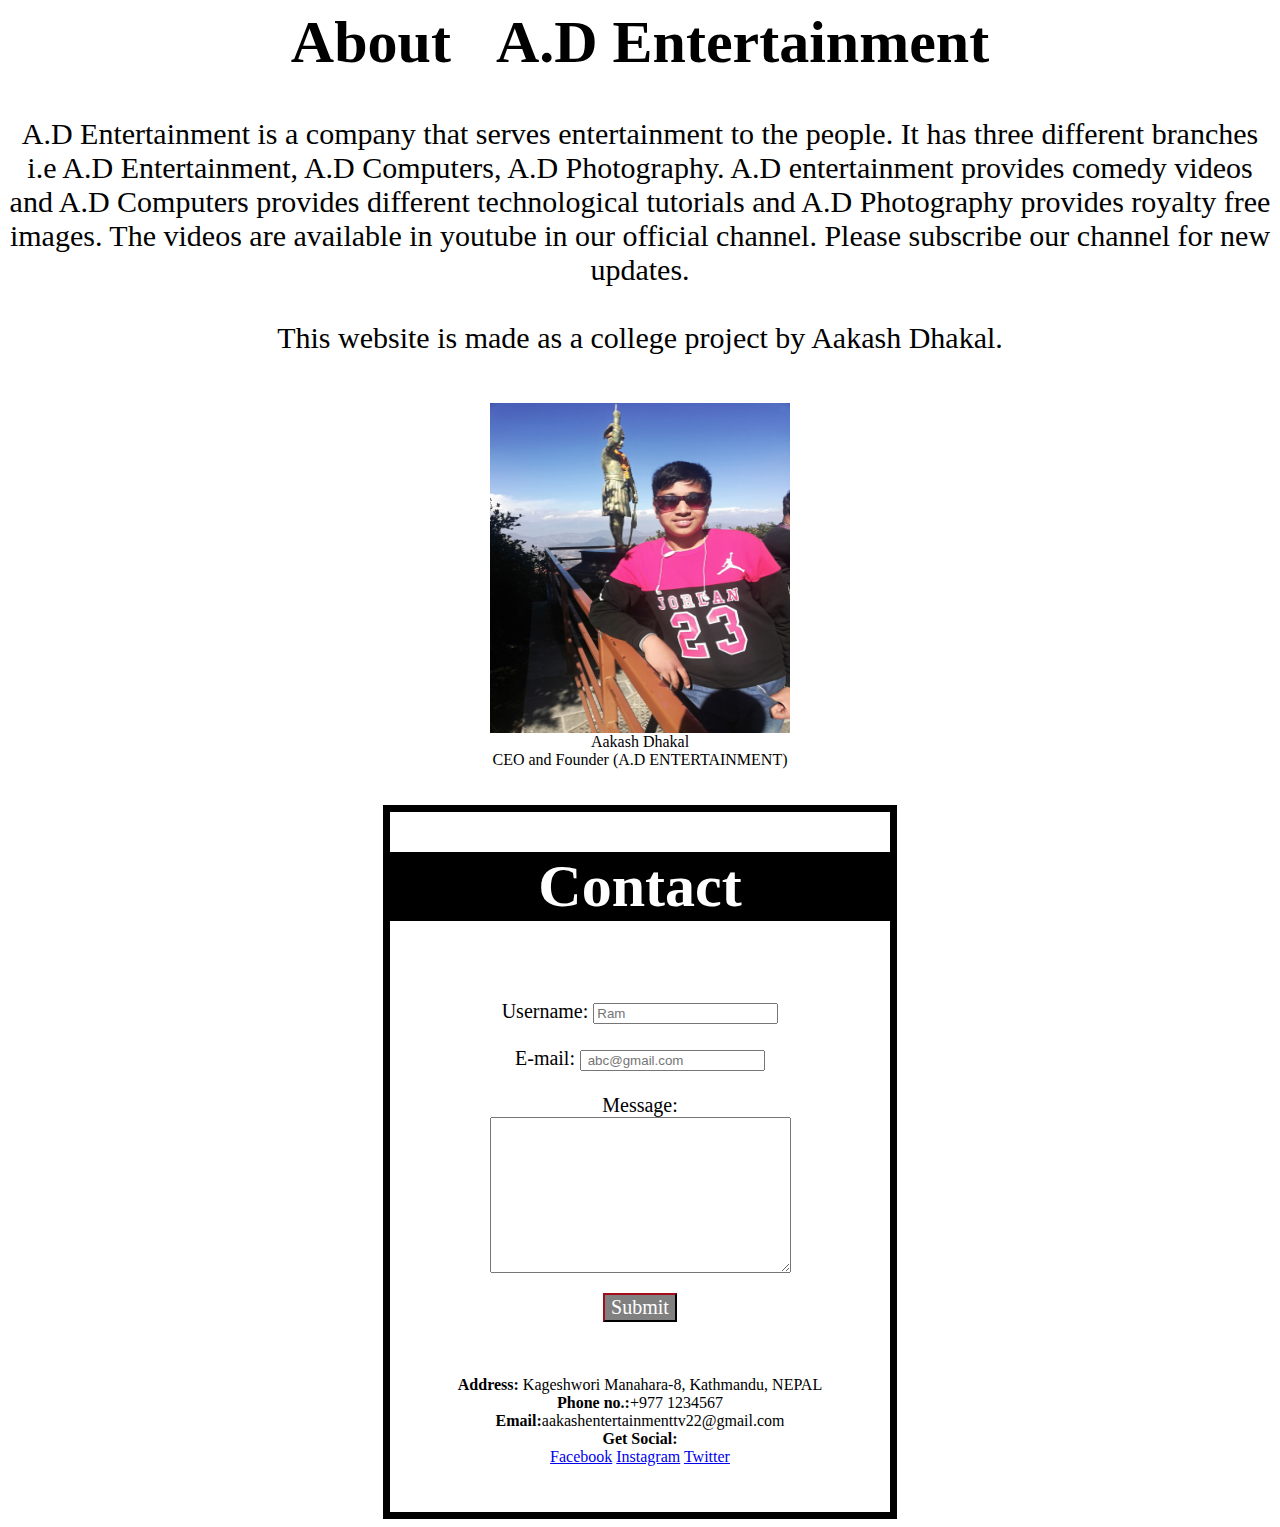
==== contact.html @ a147bafa "Add files via upload" ====
<html>
<head>
<link rel="stylesheet" href="style.css">
</head>
<body>
	<center><h1 style="color:black;font-family:magneto;font-size:60px;">About&nbsp&nbsp&nbspA.D Entertainment</h1>
	<p style="color:black;font-family:fantasy;font-size:30px;">A.D Entertainment is a company that serves entertainment to the people. It has three different branches i.e A.D Entertainment, A.D Computers, A.D Photography. A.D entertainment provides comedy videos and A.D Computers provides different technological tutorials and A.D Photography provides royalty free images. The videos are available in youtube in our official channel. Please subscribe our channel for new updates. <br><br>This website is made as a college project by Aakash Dhakal.</p><br>
	<img src="aakash.jpg" type="image/jpg" width="300px" height="330px"><br>Aakash Dhakal<br>CEO and Founder (A.D ENTERTAINMENT)<br><br><br>
	<div class="contact">
	<center><h1 style="color:white;font-family:magneto;font-size:60px;background-color:black;">Contact</h1><br>
		<p>Username: <input type="text" name="firstname" placeholder="Ram" required><br><br>
		E-mail: <input type="email" name="firstname" placeholder=" abc@gmail.com" required><br><br>
		Message:<br> <textarea rows=10 cols=35></textarea><br></p>
		<input type="submit" value="Submit" class="submit"><br><br><br><br>
			    <b>Address:</b></i> Kageshwori Manahara-8, Kathmandu, NEPAL<br>
				<b>Phone no.:</b>+977 1234567<br>
				<b>Email:</b>aakashentertainmenttv22@gmail.com<br>
				<b>Get Social:</b><br>
					<a href="#">Facebook</a>
					<a href="#">Instagram</i></a>
					<a href="#">Twitter</a>
	</div>
		<style>
		.contact
		{
			background-color: white;
			box-sizing: content-box;
			width: 500px;
			height: 700px;
			border: 7px solid black;
			margin: auto;
		}
		.contact p
		{
			font-size: 20px;
			font-family: impact;
		}
		.contact input.submit:hover
		{
			color: black;
			background-color: #AA7F4F;
		}
		.contact input.submit
		{
			color: white;
			background-color: gray;
			border-color: #4F060E ;
			font-family: Stencil Std;
			font-size: 20px;
		}
		.contact-info
		{
			float: right;
			background: #efefef;
			padding-top: 40px;
			padding-bottom: 40px;
			color: black;
			
		}
		.contact-info a
		{
			margin: 10px;
			font-weight: bold;
		}
		</style>	
		</div>
</body>
</html>
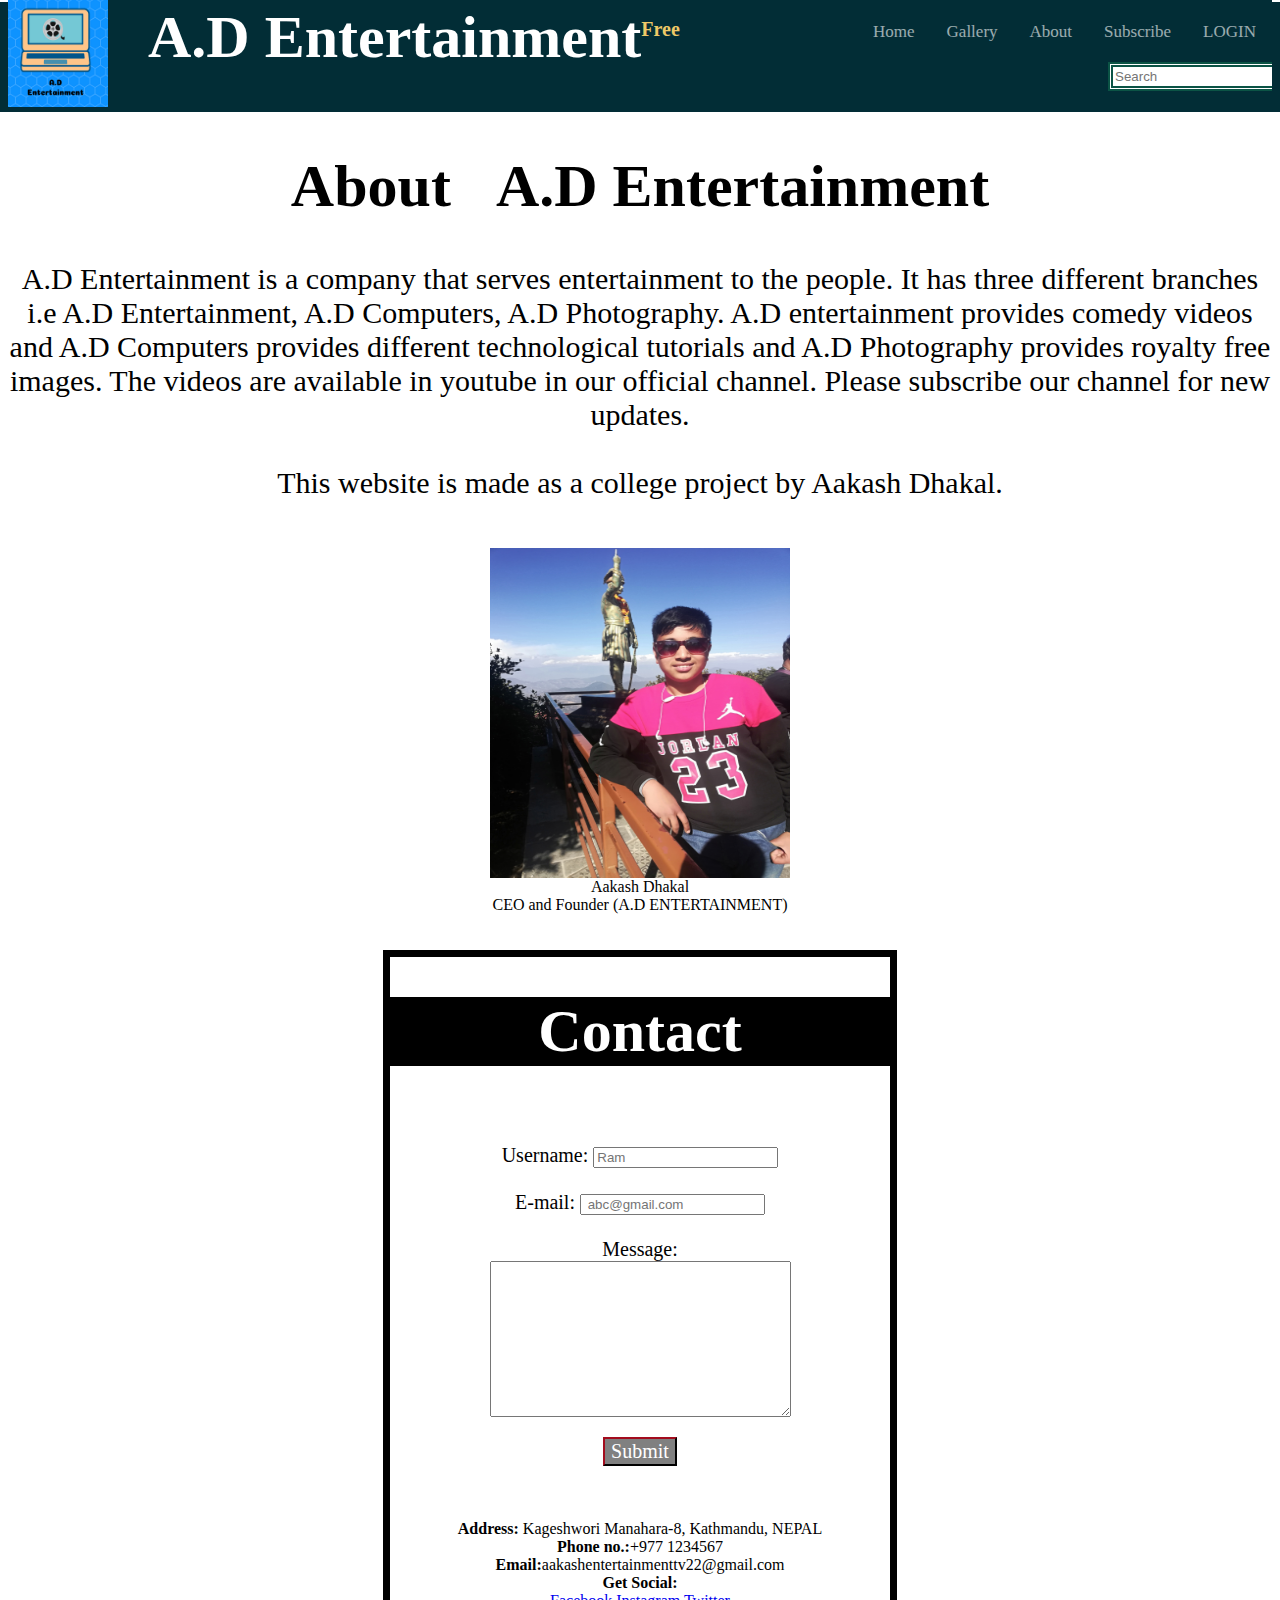
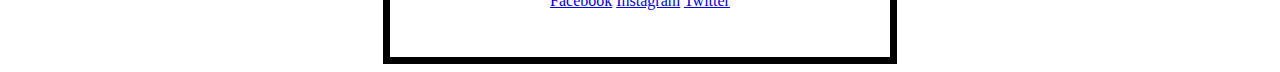
==== commit 69460b93: "Add files via upload" ====
--- a/contact.html
+++ b/contact.html
@@ -3,6 +3,21 @@
 <link rel="stylesheet" href="style.css">
 </head>
 <body>
+<html>
+<body>
+<div class="topnav" type="navbar">
+	<a href="login.html">LOGIN</a>
+	<a href="https://www.youtube.com/channel/UCNRs_NtDNlBcbuXf74YcQNA">Subscribe</a> 
+	<a href="contact.html">About</a>
+	<a href="gallery.html">Gallery</a>
+	<a href="home.html">Home</a>
+	<img src="A.D.png" type="image/png">
+	<h1>A.D Entertainment<sup style="font-size:20px;font-family:papyrus;color:#edc967">Free</sup></h1>
+	<input type="text" placeholder="Search">
+	<button type="submit" ><i class="fa fa-search"></i></button>
+</div>
+<div class="vl"></div>
+<div class="vl"></div>
 	<center><h1 style="color:black;font-family:magneto;font-size:60px;">About&nbsp&nbsp&nbspA.D Entertainment</h1>
 	<p style="color:black;font-family:fantasy;font-size:30px;">A.D Entertainment is a company that serves entertainment to the people. It has three different branches i.e A.D Entertainment, A.D Computers, A.D Photography. A.D entertainment provides comedy videos and A.D Computers provides different technological tutorials and A.D Photography provides royalty free images. The videos are available in youtube in our official channel. Please subscribe our channel for new updates. <br><br>This website is made as a college project by Aakash Dhakal.</p><br>
 	<img src="aakash.jpg" type="image/jpg" width="300px" height="330px"><br>Aakash Dhakal<br>CEO and Founder (A.D ENTERTAINMENT)<br><br><br>
--- a/style.css
+++ b/style.css
@@ -0,0 +1,511 @@
+.topnav
+{
+	background-color:#022D36;
+	overflow: hidden;
+	margin-top: -10px;
+	width: 100%;
+	margin-right: auto;
+    margin-left: auto;
+}
+.topnav a 
+{
+  float: right;
+  color: white;
+  text-align: center;
+  padding: 14px 16px;
+  text-decoration: none;
+  font-size: 17px;
+  margin-top: 10px;
+  font-family: Painter;
+  opacity: 0.6;
+}
+.topnav a:hover
+{
+  background-color: #943126;
+  color: white;
+  opacity: 1;
+  transition: 0.3s;
+  transform: scale(1.1);
+}
+.topnav img
+{
+	height: 109px;
+	width: 100px;
+	margin-bottom: -9px;
+}
+.topnav h1
+{
+	margin-left: 140px;
+	color: white;
+	margin-top: -95px;
+	font-family: painter;
+	font-size: 60px;
+}
+.topnav h3
+{
+	margin-left: 140px;
+	color: white;
+	margin-top: -50px;
+	font-family: Magneto;
+}
+.topnav input
+{
+	margin-left: 1100px;
+	border: 5px double;
+	border-color: #0B5345;
+	margin-top: -50px;
+	width: 195px;
+	padding: 2px;
+}
+.topnav button:hover
+{
+	color: yellow;
+	background-color: #78281F;
+    transform: scale(1.1);
+	transition: 0.5s;
+}
+.topnav button
+{
+	color: white;
+	background-color: gray;
+	border-color: green;
+	margin-left: 1290px;
+	margin-top: -50px;
+	padding: 6px;
+	padding-right: 10px;
+	padding-bottom: 6px;
+}
+.login
+{
+	background-color: #D6D608;
+	box-sizing: content-box;
+	width: 570px;
+	height: 530px;
+	border: 10px solid black;
+	margin: auto;
+	margin-top: 10px;
+}
+.login h1
+{
+	font-family: Painter;
+	font-size: 50px;
+	color:white ;
+	background-color: #400000;
+	padding: 5px;
+	
+}
+.login input
+{
+	border: 2px solid black;
+	
+}
+.login input:focus
+{
+	background-color: #E0E1EF;
+}
+.login input.submit
+{
+	color: white;
+	background-color: #0C4226;
+	border-color: green;
+	font-family: Courier;
+	font-size: 20px;
+	border: 2px solid #0C0F42;
+	border-radius: 20px;
+}
+.login p
+{
+	font-size: 20px;
+	font-family: Courier;
+}
+.login input.submit:hover
+{
+	background-color: #420C0C;
+}
+#b
+{
+	text-decoration: none;
+	color: black
+}
+#b:hover
+{
+	color:#19006D;
+}
+.vl 
+{
+  border-left: 10px solid #022D36;
+  height: 110px;
+  margin-left: -10px;
+  margin-top: -110px;
+}
+.vl 
+{
+  border-right: 10px solid #022D36;
+  height: 110px;
+  margin-right: -8px;
+  margin-top: -110px;
+}
+#myBtn {
+	display: hidden;
+	position: fixed; 
+	bottom: 20px; 
+	right: 30px; 
+	z-index: 99; 
+	border: none; 
+	outline: none; 
+	background-color: #022D36; 
+	color: white; 
+	cursor: pointer; 
+	padding: 15px; 
+	border-radius: 10px; 
+	font-size: 18px; 
+}
+
+#myBtn:hover {
+	background-color:#943126; 
+	opacity: 1;
+	transition: 0.3s;
+	transform: scale(1.1);
+}
+::-webkit-scrollbar {
+  width: 10px;
+} 
+/* Handle */
+::-webkit-scrollbar-thumb {
+  background: #234f1e; 
+  border-radius: 10px;
+}
+::-webkit-scrollbar-track {
+  box-shadow: inset 0 0 5px grey;
+  border-radius: 10px;
+}
+/* Handle on hover */
+::-webkit-scrollbar-thumb:hover {
+  background: #943126; 
+}
+.footer {
+	background-color: #808588;
+	padding: 9px;
+	text-align: center;
+	color: white;
+	bottom:-20px;
+	width: 100%;
+	margin-left: -10px;
+	margin-top: 20px;
+	z-index: $zindex-fixed;
+	position: relative;
+}
+.footer a
+{
+	text-decoration: none;
+	float: left;
+	padding-left: 20px;
+	color: white;
+}
+.row {
+  display: flex;
+}
+
+.column {
+  width: 25%;
+  margin: 5px;
+  float: left;
+  border: solid 5px #3333FF;
+}
+.column:hover
+{
+	opacity: 0.7;
+	transform: scale(1.01);
+	transition: 0.5s;
+}
+.row:after 
+{
+  content: "";
+  clear: both;
+  display: table;
+}
+@media screen and (max-width: 500px) {
+  .column {
+    width: 100%;
+  }
+}
+iframe
+{
+	border: 10px solid #3333FF ;
+	margin: 55px;
+	width: 40%;
+}
+h1
+{
+	font-size: 35px;
+	font-family: Courier;
+}
+.btn
+{
+	float: right;
+	color: white;
+	text-align: center;
+	text-decoration: none;
+	font-size: 17px;
+	margin-top: -56px;
+	font-family: Painter;
+	margin-right: 30px;
+	background-color: #022D36;
+	color: white;
+	border: none;
+	border-radius: 10px;
+	padding: 10px;
+}
+.btn:hover
+{
+  background-color: #4632C1;
+  color: white;
+  opacity: 1;
+  transition: 0.3s;
+  transform: scale(1.1);
+}
+.container {
+  display: block;
+  position: relative;
+  padding-left: 35px;
+  cursor: pointer;
+  font-size: 22px;
+  -webkit-user-select: none;
+  -moz-user-select: none;
+  -ms-user-select: none;
+  user-select: none;
+  margin-right: 50px;
+}
+.container input {
+  position: absolute;
+  opacity: 0;
+  cursor: pointer;
+  height: 0;
+  width: 0;
+}
+.checkmark {
+  position: absolute;
+  top: 0;
+  left: 0;
+  height: 20px;
+  width: 20px;
+  background-color: #022D36;
+  margin-left: 440px;
+  border-radius: 50px;
+  margin-top: 2px;
+}
+.container:hover input ~ .checkmark {
+  background-color: #08687C;
+}
+.container input:checked ~ .checkmark {
+  background-color: #943126;
+}
+.checkmark:after {
+  content: "";
+  position: absolute;
+  display: none;
+}
+.container input:checked ~ .checkmark:after {
+  display: block;
+}
+.container .checkmark:after {
+  left: 6px;
+  top: 2px;
+  width: 5px;
+  height: 10px;
+  border: solid white;
+  border-width: 0 3px 3px 0;
+  -webkit-transform: rotate(45deg);
+  -ms-transform: rotate(45deg);
+  transform: rotate(45deg);
+}
+.fb
+{
+	background-color:#3B5998;
+	color: white;
+	text-decoration: none;
+	margin: 5px;
+	padding:6px;
+	border: 1px solid black;
+}
+.twitter
+{
+	background-color:#55ACEE;
+	color: white;
+	text-decoration: none;
+	margin: 5px;
+	padding:6px;
+	border: 1px solid black;
+}
+.google
+{
+	background-color:#dd4b39;
+	color: white;
+	text-decoration: none;
+	margin: 5px;
+	padding:6px;
+	border: 1px solid black;
+}
+.col
+{
+	font-family: comic sans ms
+}
+.fb:hover
+{
+  opacity: 0.9;
+}
+.twitter:hover
+{
+  opacity: 0.9;
+}
+.google:hover
+{
+  opacity: 0.9;
+}
+.signup
+{
+	background-color: #D6D608;
+	box-sizing: content-box;
+	width: 670px;
+	height: 830px;
+	border: 10px solid black;
+	margin: auto;
+	margin-top: 10px;
+}
+.signup h1
+{
+	font-family: Painter;
+	font-size: 50px;
+	color:white ;
+	background-color: #400000;
+	padding: 5px;
+	
+}
+.signup input
+{
+	border: 2px solid black;
+	
+}
+.signup input:focus
+{
+	background-color: #E0E1EF;
+}
+.signup input.submit
+{
+	color: white;
+	background-color: #0C4226;
+	border-color: green;
+	font-family: Courier;
+	font-size: 20px;
+	border: 2px solid #0C0F42;
+	border-radius: 20px;
+}
+.signup p
+{
+	font-size: 20px;
+	font-family: Courier;
+}
+.signup input.submit:hover
+{
+	background-color: #420C0C;
+}
+#b
+{
+	text-decoration: none;
+	color: black
+}
+#b:hover
+{
+	color:#19006D;
+}
+select {
+  height: 40px;
+  font-size: 80%;
+  font-weight: bold;
+  cursor: pointer;
+  border-radius: 0;
+  background-color: #022D36;
+  border: none;
+  color: white;
+  padding: 10px;
+  padding-right: 38px;
+  appearance: none;
+  -webkit-appearance: none;
+  -moz-appearance: none;
+  transition: color 0.3s ease, background-color 0.3s ease;
+  width: 200px;
+}
+select::-ms-expand {
+  display: none; 
+}
+select:hover,
+select:focus {
+  color: white;
+  background-color: #943126;
+}
+.dob_selector
+{
+	width: 150px;
+}
+.radio {
+  display: inline-block;
+  position: relative;
+  padding-left: 35px;
+  margin-bottom: 12px;
+  cursor: pointer;
+  font-size: 22px;
+  -webkit-user-select: none;
+  -moz-user-select: none;
+  -ms-user-select: none;
+  user-select: none;
+}
+
+/* Hide the browser's default radio button */
+.radio input {
+  position: absolute;
+  opacity: 0;
+  cursor: pointer;
+}
+
+/* Create a custom radio button */
+.active {
+  position: absolute;
+  top: 0;
+  left: 0;
+  height: 25px;
+  width: 25px;
+  background-color: #eee;
+  border-radius: 50%;
+}
+
+/* On mouse-over, add a grey background color */
+.radio:hover input ~ .active {
+  background-color: #ccc;
+}
+
+/* When the radio button is checked, add a blue background */
+.radio input:checked ~ .active {
+  background-color: #943126;
+}
+
+/* Create the indicator (the dot/circle - hidden when not checked) */
+.active:after {
+  content: "";
+  position: absolute;
+  display: none;
+}
+
+/* Show the indicator (dot/circle) when checked */
+.radio input:checked ~ .active:after {
+  display: block;
+}
+
+/* Style the indicator (dot/circle) */
+.radio .active:after {
+ 	top: 3.2px;
+	left: 3.6px;
+	width: 19px;
+	height: 19px;
+	border-radius: 50%;
+	background: white;
+}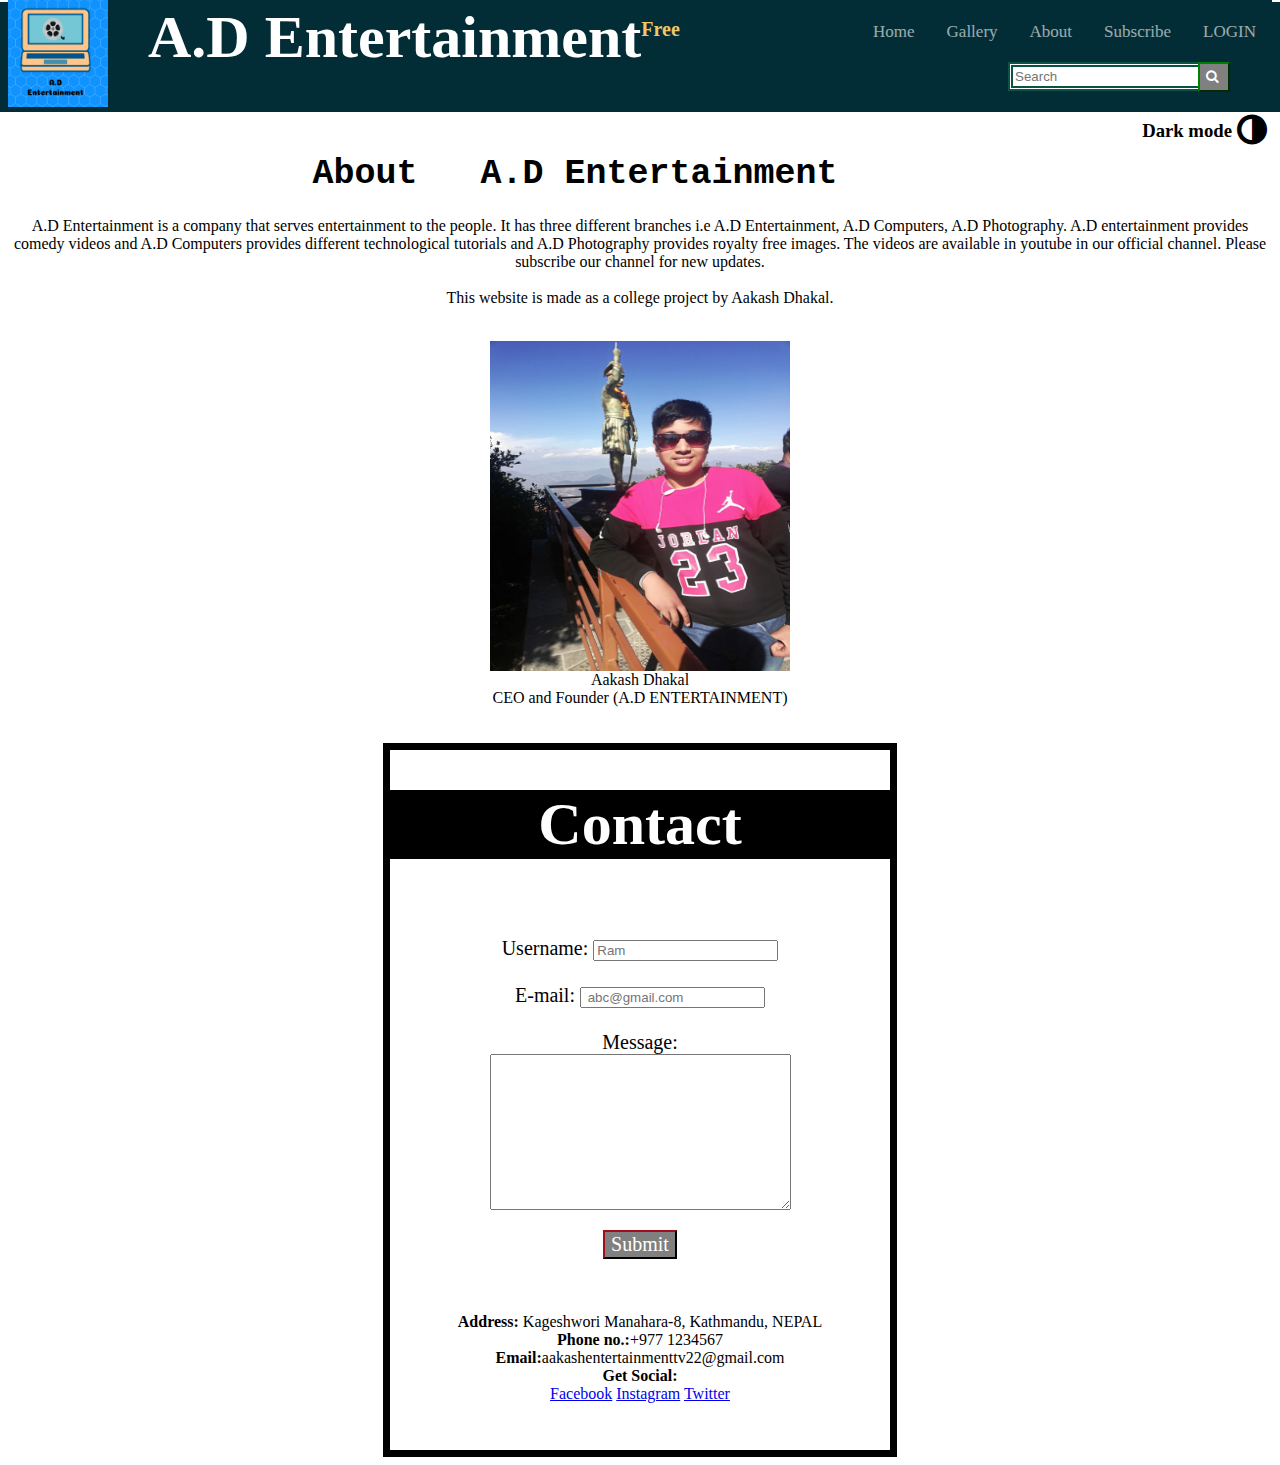
==== commit e5052927: "Add files via upload" ====
--- a/contact.html
+++ b/contact.html
@@ -1,6 +1,12 @@
 <html>
 <head>
-<link rel="stylesheet" href="style.css">
+<meta charset="UTF-8">
+<meta name="viewport" content="width=device-width, initial-scale=1.0">
+<script src="https://ajax.googleapis.com/ajax/libs/jquery/2.1.1/jquery.min.js"></script>
+<link rel="icon" href="favicon.ico" type="image/icon" sizes="16x16">
+<link  id="theme" rel="stylesheet" href="style.css">
+<script type="text/javascript" src="main.js"></script>
+<link rel="stylesheet" href="https://cdnjs.cloudflare.com/ajax/libs/font-awesome/4.7.0/css/font-awesome.min.css">
 </head>
 <body>
 <html>
@@ -18,8 +24,11 @@
 </div>
 <div class="vl"></div>
 <div class="vl"></div>
-	<center><h1 style="color:black;font-family:magneto;font-size:60px;">About&nbsp&nbsp&nbspA.D Entertainment</h1>
-	<p style="color:black;font-family:fantasy;font-size:30px;">A.D Entertainment is a company that serves entertainment to the people. It has three different branches i.e A.D Entertainment, A.D Computers, A.D Photography. A.D entertainment provides comedy videos and A.D Computers provides different technological tutorials and A.D Photography provides royalty free images. The videos are available in youtube in our official channel. Please subscribe our channel for new updates. <br><br>This website is made as a college project by Aakash Dhakal.</p><br>
+<label class="switch">
+<span type="submit" onclick="dark()"id="theme-toggler" class="dark"><i class="fa fa-adjust"></i><span>
+</label><br><h3 style="float:right; margin-top:-10px">Dark mode</h3>
+	<center><h1>About&nbsp&nbsp&nbspA.D Entertainment</h1>
+	<p>A.D Entertainment is a company that serves entertainment to the people. It has three different branches i.e A.D Entertainment, A.D Computers, A.D Photography. A.D entertainment provides comedy videos and A.D Computers provides different technological tutorials and A.D Photography provides royalty free images. The videos are available in youtube in our official channel. Please subscribe our channel for new updates. <br><br>This website is made as a college project by Aakash Dhakal.</p><br>
 	<img src="aakash.jpg" type="image/jpg" width="300px" height="330px"><br>Aakash Dhakal<br>CEO and Founder (A.D ENTERTAINMENT)<br><br><br>
 	<div class="contact">
 	<center><h1 style="color:white;font-family:magneto;font-size:60px;background-color:black;">Contact</h1><br>
--- a/style.css
+++ b/style.css
@@ -50,7 +50,7 @@
 }
 .topnav input
 {
-	margin-left: 1100px;
+	margin-left: 1000px;
 	border: 5px double;
 	border-color: #0B5345;
 	margin-top: -50px;
@@ -69,7 +69,7 @@
 	color: white;
 	background-color: gray;
 	border-color: green;
-	margin-left: 1290px;
+	margin-left: 1190px;
 	margin-top: -50px;
 	padding: 6px;
 	padding-right: 10px;
@@ -508,4 +508,18 @@
 	height: 19px;
 	border-radius: 50%;
 	background: white;
+}
+.dark-mode {
+  background-color: #131313;
+  color: white;
+}
+.dark
+{
+	font-size: 35px;
+	margin: 5px;
+	right: 0px;
+}
+.switch
+{
+	float: right;
 }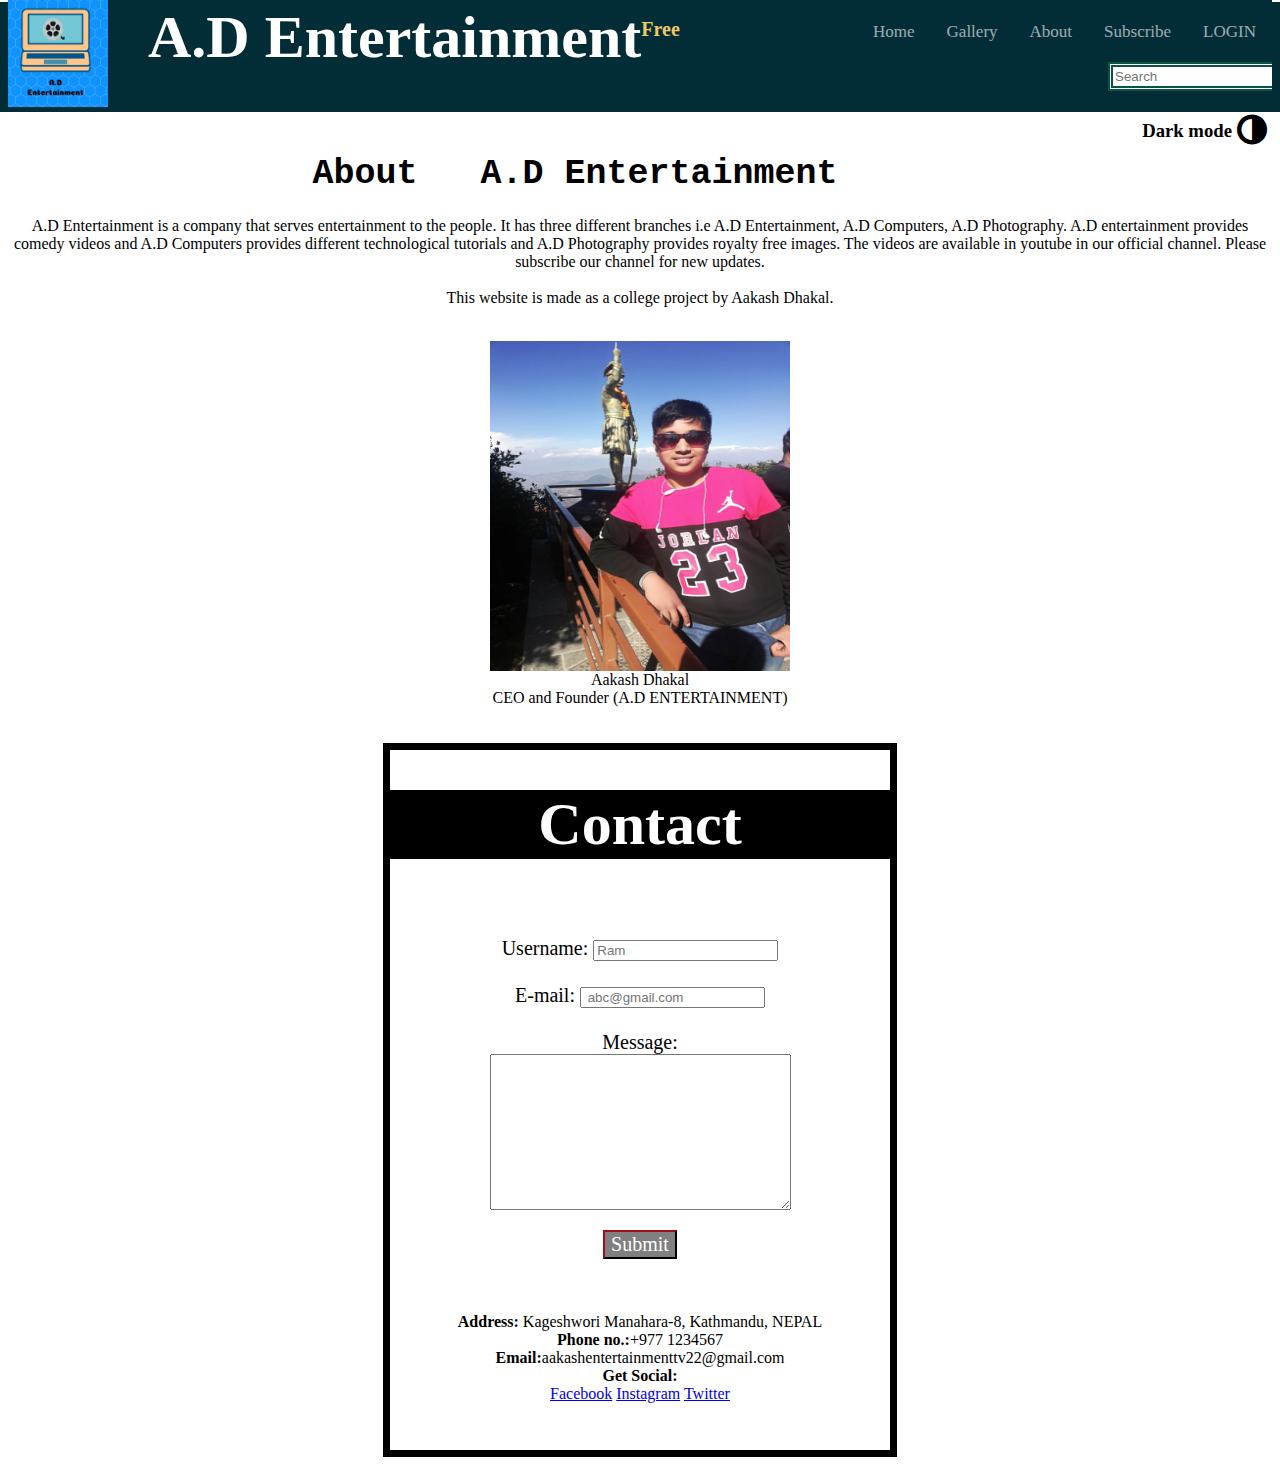
==== commit a7a41af4: "Add files via upload" ====
--- a/contact.html
+++ b/contact.html
@@ -11,14 +11,16 @@
 <body>
 <html>
 <body>
-<div class="topnav" type="navbar">
+<div class="topnav" type="navbar" id="myTopnav">
 	<a href="login.html">LOGIN</a>
 	<a href="https://www.youtube.com/channel/UCNRs_NtDNlBcbuXf74YcQNA">Subscribe</a> 
 	<a href="contact.html">About</a>
 	<a href="gallery.html">Gallery</a>
 	<a href="home.html">Home</a>
 	<img src="A.D.png" type="image/png">
-	<h1>A.D Entertainment<sup style="font-size:20px;font-family:papyrus;color:#edc967">Free</sup></h1>
+	<h1>A.D Entertainment<sup style="font-size:20px;font-family:papyrus;color:#edc967" id="free">Free</sup></h1>
+  <a href="#" class="icon" onclick="myFunction()">
+    <i class="fa fa-bars"></i></a>
 	<input type="text" placeholder="Search">
 	<button type="submit" ><i class="fa fa-search"></i></button>
 </div>
--- a/style.css
+++ b/style.css
@@ -50,11 +50,11 @@
 }
 .topnav input
 {
-	margin-left: 1000px;
+	margin-left: 1100px;
 	border: 5px double;
 	border-color: #0B5345;
 	margin-top: -50px;
-	width: 195px;
+	width: 200px;
 	padding: 2px;
 }
 .topnav button:hover
@@ -69,11 +69,14 @@
 	color: white;
 	background-color: gray;
 	border-color: green;
-	margin-left: 1190px;
+	margin-left: 1290px;
 	margin-top: -50px;
 	padding: 6px;
 	padding-right: 10px;
 	padding-bottom: 6px;
+}
+.topnav .icon {
+  display: none;
 }
 .login
 {
@@ -522,4 +525,94 @@
 .switch
 {
 	float: right;
+}
+.loader {
+  border: 16px solid #f3f3f3;
+  border-radius: 50%;
+  border-top: 16px solid blue;
+  border-right: 16px solid green;
+  border-bottom: 16px solid red;
+  width: 120px;
+  height: 120px;
+  -webkit-animation: spin 2s linear infinite;
+  animation: spin 2s linear infinite;
+  position: center;
+}
+
+@-webkit-keyframes spin {
+  0% { -webkit-transform: rotate(0deg); }
+  100% { -webkit-transform: rotate(360deg); }
+}
+
+@keyframes spin {
+  0% { transform: rotate(0deg); }
+  100% { transform: rotate(360deg); }
+}
+@media only screen and (max-width: 768px) {
+ .topnav h1 {
+	font-size: 33px;
+	float:left;
+	padding-top: 10px;
+	margin-top: -65px;
+	padding-right: 15px;
+  }
+  .topnav img
+  {
+	  height:90px;
+	  width: 90px;
+	  float: left;
+  }
+  .topnav a:hover
+  {
+	  background-color: transparent;
+  }
+  .topnav input
+  {
+	  margin-left: 435px;
+	  margin-top: -25px;
+	  height: 25px;
+	  width: 55px;
+  }
+  .topnav button
+  {
+	  margin-left: 490px;
+	  margin-top: -25px;
+	  height: 23px;
+	  width: 23px;
+	  padding-bottom: 16px;
+	  padding-right: 15px;
+	  background: transparent;
+	  border: none;
+	  
+  }
+}
+
+
+@media screen and (max-width: 768px) {
+  .topnav a {display: none;}
+  .topnav a.icon {
+    float: right;
+    display: block;
+	margin-top: -100px;
+	margin-right: -15px;
+  }
+}
+
+@media screen and (max-width: 768px) {
+  .topnav.responsive {position: relative;}
+  .topnav.responsive .icon {
+    position: absolute;
+    right: 0;
+    top: 0;
+	float: left;
+	margin-right: -15px;
+  }
+  .topnav.responsive a {
+    float: right;
+    display: block;
+    text-align: right;
+	font-size: 13px;
+	margin-top: -8px;
+	margin-right: 10px;
+  }
 }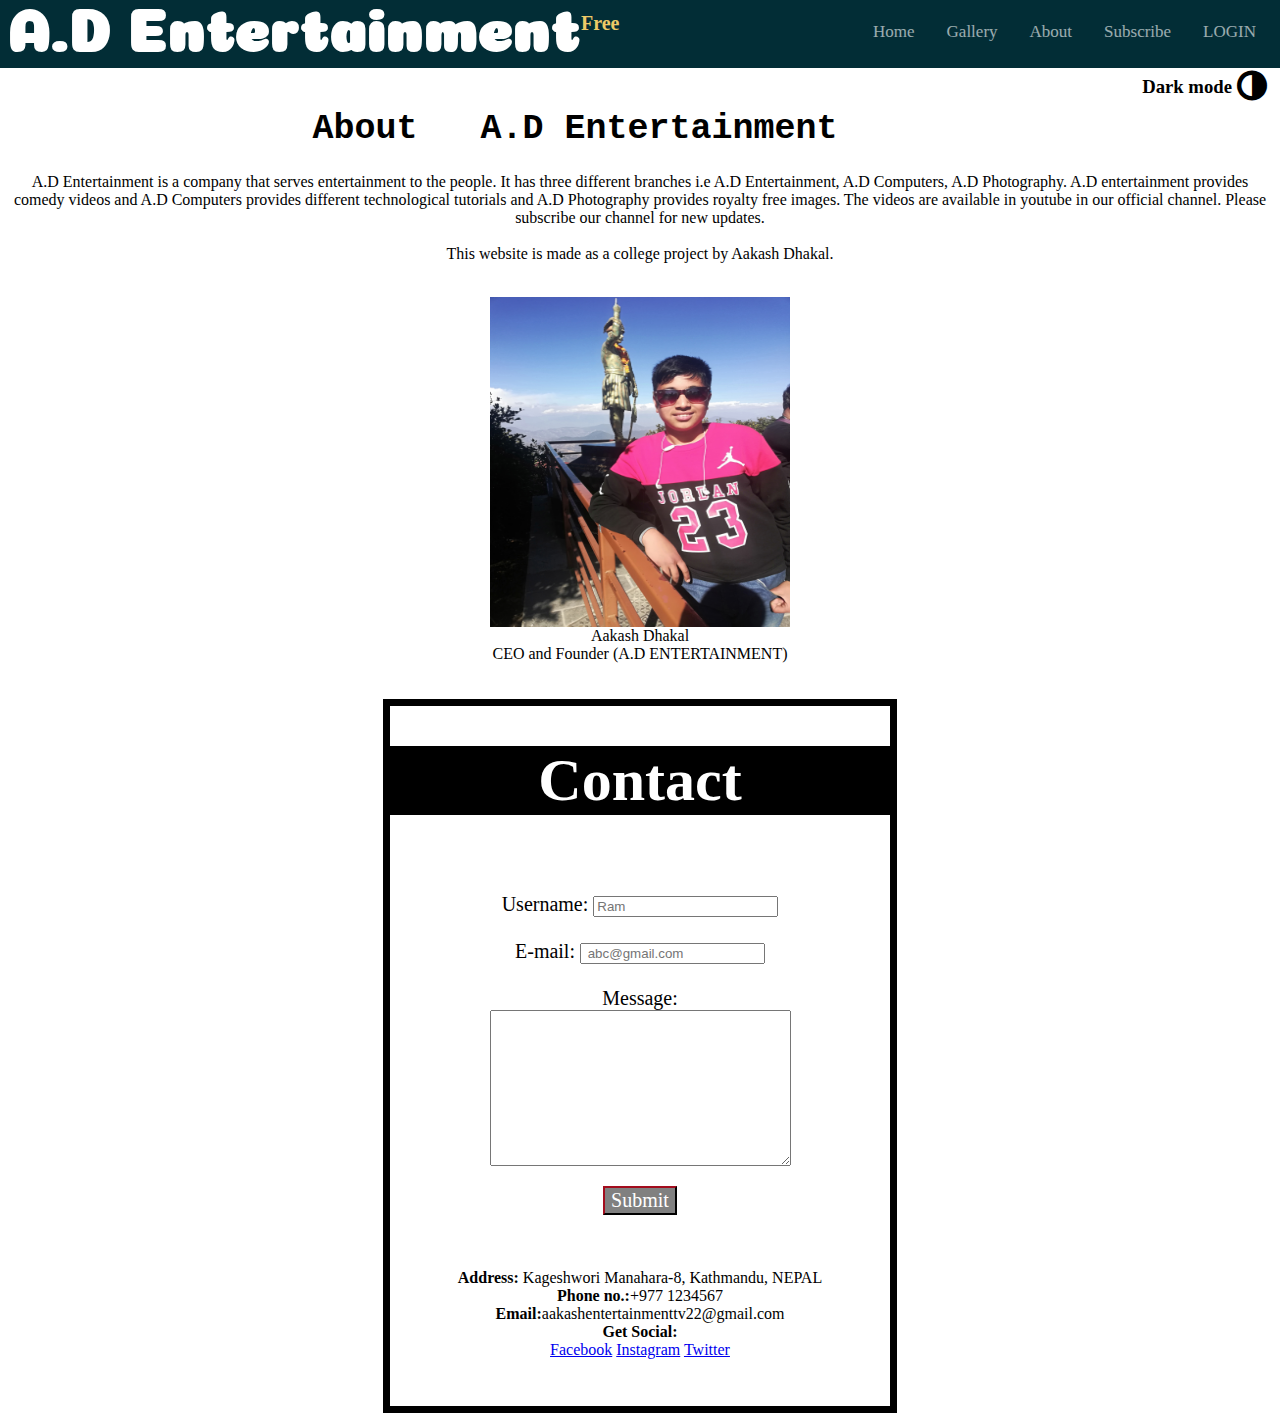
==== commit b3246222: "Add files via upload" ====
--- a/contact.html
+++ b/contact.html
@@ -2,6 +2,7 @@
 <head>
 <meta charset="UTF-8">
 <meta name="viewport" content="width=device-width, initial-scale=1.0">
+<link href="https://fonts.googleapis.com/css2?family=Coiny&display=swap" rel="stylesheet">
 <script src="https://ajax.googleapis.com/ajax/libs/jquery/2.1.1/jquery.min.js"></script>
 <link rel="icon" href="favicon.ico" type="image/icon" sizes="16x16">
 <link  id="theme" rel="stylesheet" href="style.css">
@@ -17,12 +18,9 @@
 	<a href="contact.html">About</a>
 	<a href="gallery.html">Gallery</a>
 	<a href="home.html">Home</a>
-	<img src="A.D.png" type="image/png">
 	<h1>A.D Entertainment<sup style="font-size:20px;font-family:papyrus;color:#edc967" id="free">Free</sup></h1>
   <a href="#" class="icon" onclick="myFunction()">
     <i class="fa fa-bars"></i></a>
-	<input type="text" placeholder="Search">
-	<button type="submit" ><i class="fa fa-search"></i></button>
 </div>
 <div class="vl"></div>
 <div class="vl"></div>
--- a/style.css
+++ b/style.css
@@ -6,6 +6,7 @@
 	width: 100%;
 	margin-right: auto;
     margin-left: auto;
+	height: 70px;
 }
 .topnav a 
 {
@@ -27,19 +28,12 @@
   transition: 0.3s;
   transform: scale(1.1);
 }
-.topnav img
-{
-	height: 109px;
-	width: 100px;
-	margin-bottom: -9px;
-}
 .topnav h1
 {
-	margin-left: 140px;
-	color: white;
-	margin-top: -95px;
-	font-family: painter;
+	color: white;
+	font-family: coiny;
 	font-size: 60px;
+	margin-top: -10px;
 }
 .topnav h3
 {
@@ -548,9 +542,9 @@
   0% { transform: rotate(0deg); }
   100% { transform: rotate(360deg); }
 }
-@media only screen and (max-width: 768px) {
+@media only screen and (max-width: 481px) {
  .topnav h1 {
-	font-size: 33px;
+	font-size: 15px;
 	float:left;
 	padding-top: 10px;
 	margin-top: -65px;
@@ -588,17 +582,17 @@
 }
 
 
-@media screen and (max-width: 768px) {
+@media screen and (max-width: 481px) {
   .topnav a {display: none;}
   .topnav a.icon {
     float: right;
     display: block;
 	margin-top: -100px;
-	margin-right: -15px;
-  }
-}
-
-@media screen and (max-width: 768px) {
+	margin-right: -10px;
+  }
+}
+
+@media screen and (max-width: 481px) {
   .topnav.responsive {position: relative;}
   .topnav.responsive .icon {
     position: absolute;
@@ -611,8 +605,8 @@
     float: right;
     display: block;
     text-align: right;
-	font-size: 13px;
-	margin-top: -8px;
-	margin-right: 10px;
+	font-size: 10px;
+	margin-top: 28px;
+	padding-right: 15px;
   }
 }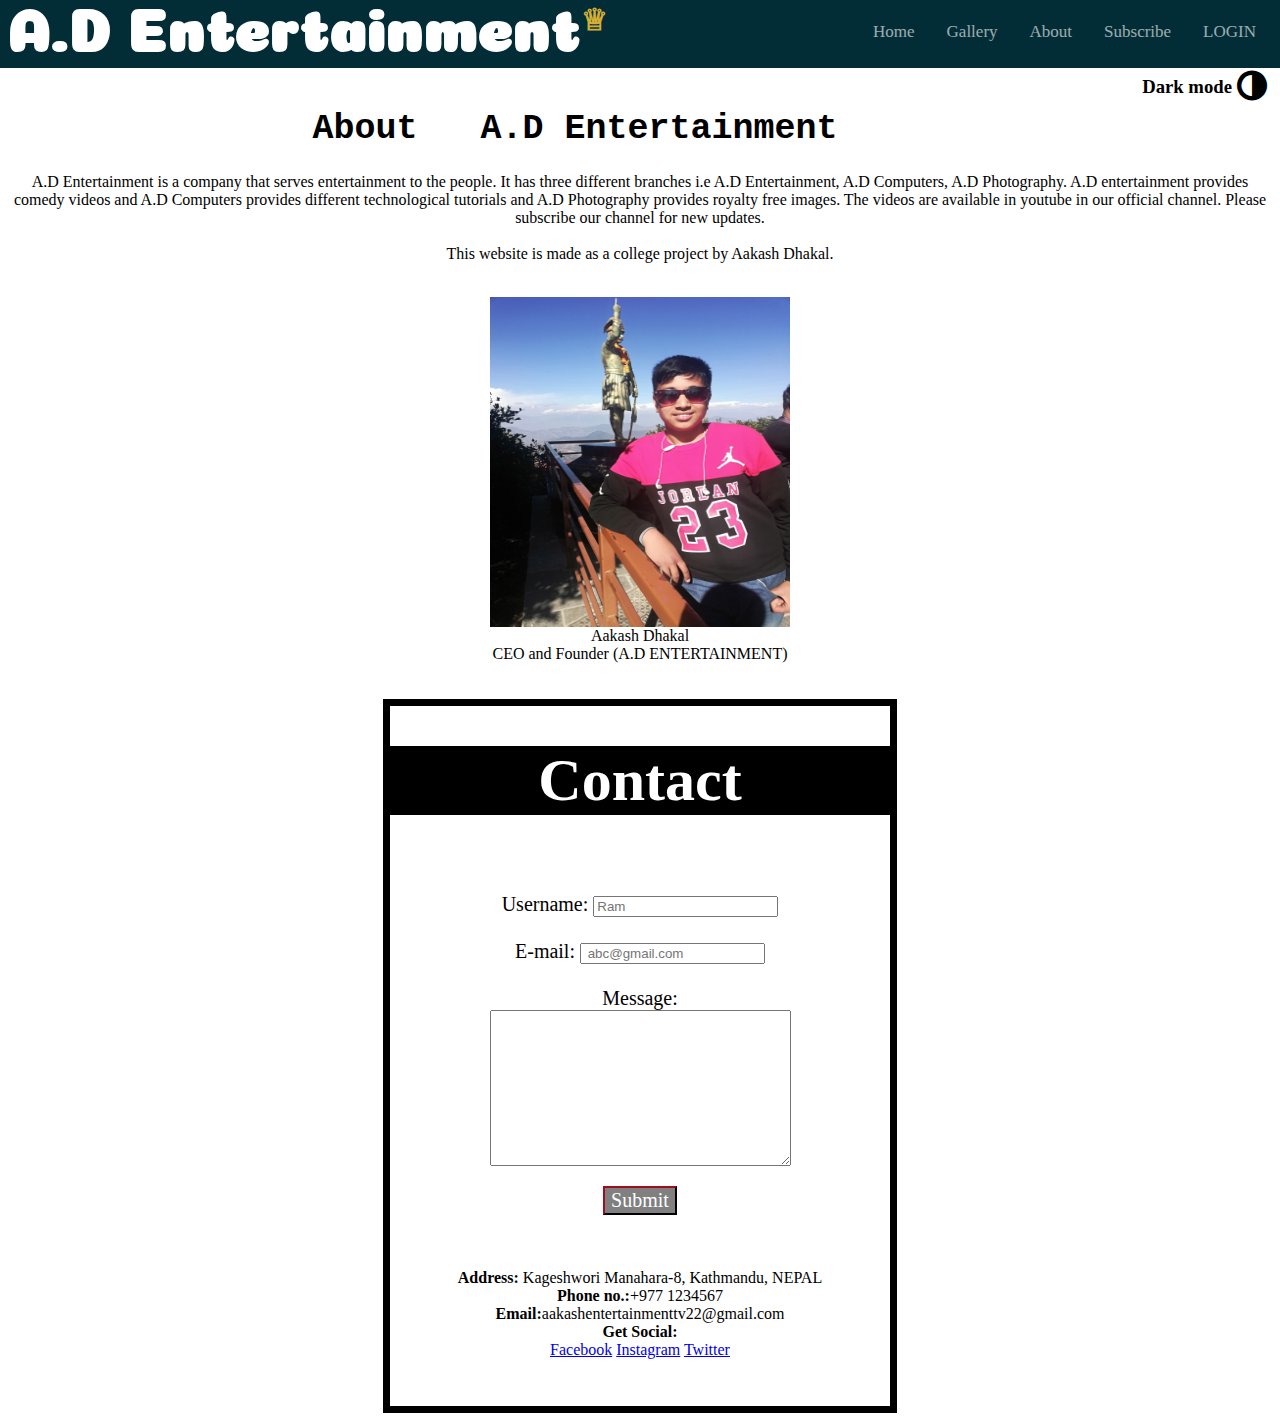
==== commit fee01ecd: "Add files via upload" ====
--- a/contact.html
+++ b/contact.html
@@ -18,9 +18,10 @@
 	<a href="contact.html">About</a>
 	<a href="gallery.html">Gallery</a>
 	<a href="home.html">Home</a>
-	<h1>A.D Entertainment<sup style="font-size:20px;font-family:papyrus;color:#edc967" id="free">Free</sup></h1>
-  <a href="#" class="icon" onclick="myFunction()">
-    <i class="fa fa-bars"></i></a>
+	<h1 id="logo">A.D Entertainment<span class="sup">&#9813;</span></h1>
+	  <a href="#" class="icon" onclick="myFunction()">
+    <i class="fa fa-bars"></i>
+  </a>
 </div>
 <div class="vl"></div>
 <div class="vl"></div>
--- a/style.css
+++ b/style.css
@@ -7,6 +7,13 @@
 	margin-right: auto;
     margin-left: auto;
 	height: 70px;
+	transition: 0.4s;
+}
+.topnav h1 .sup
+{
+	font-size: 30px; 
+	color: #d4af37;
+	vertical-align: super;
 }
 .topnav a 
 {
@@ -20,6 +27,7 @@
   font-family: Painter;
   opacity: 0.6;
 }
+.active {text-align: left; color: #fff; background-color:#ffbb00; text-decoration: none;}
 .topnav a:hover
 {
   background-color: #943126;
@@ -69,6 +77,12 @@
 	padding-right: 10px;
 	padding-bottom: 6px;
 }
+.topnav a.active {
+  background-color: #4CAF50;
+  color: white;
+}
+
+/* Hide the link that should open and close the topnav on small screens */
 .topnav .icon {
   display: none;
 }
@@ -185,7 +199,7 @@
 	padding: 9px;
 	text-align: center;
 	color: white;
-	bottom:-20px;
+	bottom:-290px;
 	width: 100%;
 	margin-left: -10px;
 	margin-top: 20px;
@@ -542,13 +556,13 @@
   0% { transform: rotate(0deg); }
   100% { transform: rotate(360deg); }
 }
-@media only screen and (max-width: 481px) {
+@media only screen and (max-width: 375px) {
  .topnav h1 {
-	font-size: 15px;
+	font-size: 30px;
 	float:left;
 	padding-top: 10px;
-	margin-top: -65px;
-	padding-right: 15px;
+	margin-bottom: -1065px;
+	text-align: center;
   }
   .topnav img
   {
@@ -579,34 +593,45 @@
 	  border: none;
 	  
   }
-}
-
-
-@media screen and (max-width: 481px) {
-  .topnav a {display: none;}
+  .topnav h1 .sup
+{
+	font-size: 20px; 
+	color: #d4af37;
+	vertical-align: super;
+}
+
+
+@media screen and (max-width: 375px) {
+    .topnav a:not(:last-child) {display: none;}
   .topnav a.icon {
     float: right;
-    display: block;
-	margin-top: -100px;
-	margin-right: -10px;
-  }
-}
-
-@media screen and (max-width: 481px) {
+    display: inline-block;
+	margin-top: -9px;
+  }
+}
+
+@media screen and (max-width: 375px) {
   .topnav.responsive {position: relative;}
   .topnav.responsive .icon {
     position: absolute;
     right: 0;
     top: 0;
-	float: left;
-	margin-right: -15px;
+	font-size: 17px;
   }
   .topnav.responsive a {
-    float: right;
-    display: block;
-    text-align: right;
-	font-size: 10px;
-	margin-top: 28px;
-	padding-right: 15px;
+    float:left;
+    display:inline-block;
+	font-size: 13px;
+	margin-top: -5px;
+	margin: -5px;
+  }
+  iframe
+  {
+	  width: 320px;
+	  margin-left: 10px;
+  }
+  #myBtn
+  {
+	  margin-right: 12px;
   }
 }